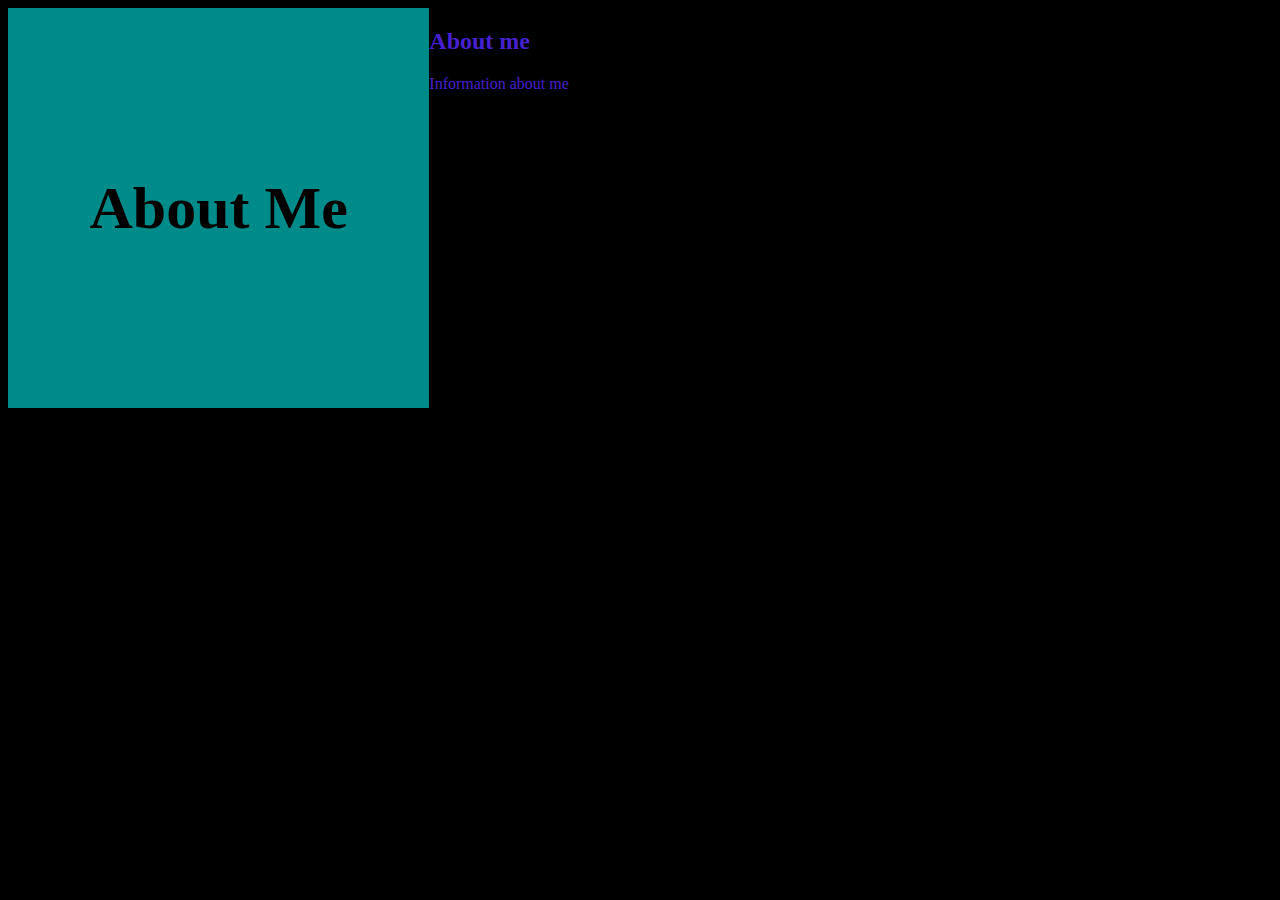
==== aboutpage.html @ bd6f7586 "combined profile page" ====
<!DOCTYPE html>
<html lang="en">
<head>
    <meta charset="UTF-8">
    <meta http-equiv="X-UA-Compatible" content="IE=edge">
    <meta name="viewport" content="width=device-width, initial-scale=1.0">
    <link rel="stylesheet" href="./about-styles.css">
    <title>About me</title>
</head>
<body>

    <div class="container">
        <main>
            <h1>About Me</h1>
        </main>
    <section class="Banner">
        <h2>About me</h2>
        <p>Information about me</p>
    </section>
</body>
</html>
---- about-styles.css ----
main {
    margin:0;
    display: flex; 
    align-items: center;
    justify-content: center;
    height: 400px;
    background: cornflowerblue;
} 


@media (min-width: 576px){
    .container {
        display: grid;
        grid-template-columns: 1fr 1fr;
        grid-template-rows: repeat (3,1fr);
        grid-template-areas: 
            "main main"
            "section-one section-two"
            "section-three .";
    }

    main {

        background-color:  darkcyan;

    }

    h2, p {
    
        color: green;

    }
}



@media (min-width: 992px) {

    body {
        background-color: black;
    }
    .container {
        display: grid;
        grid-template-columns: repeat(3,1fr);
        grid-template-rows: repeat(2,1fr);
        grid-template-areas: 
            "main main main"
            "section-one section-two"
            "... ..."
            "... ...";
    }

    h1{
        font-size: 60px;
    }

    h2, p {
        color: rgb(71, 33, 207);
    }

    .one, .two, .three {
        background-color: black;
    }
}
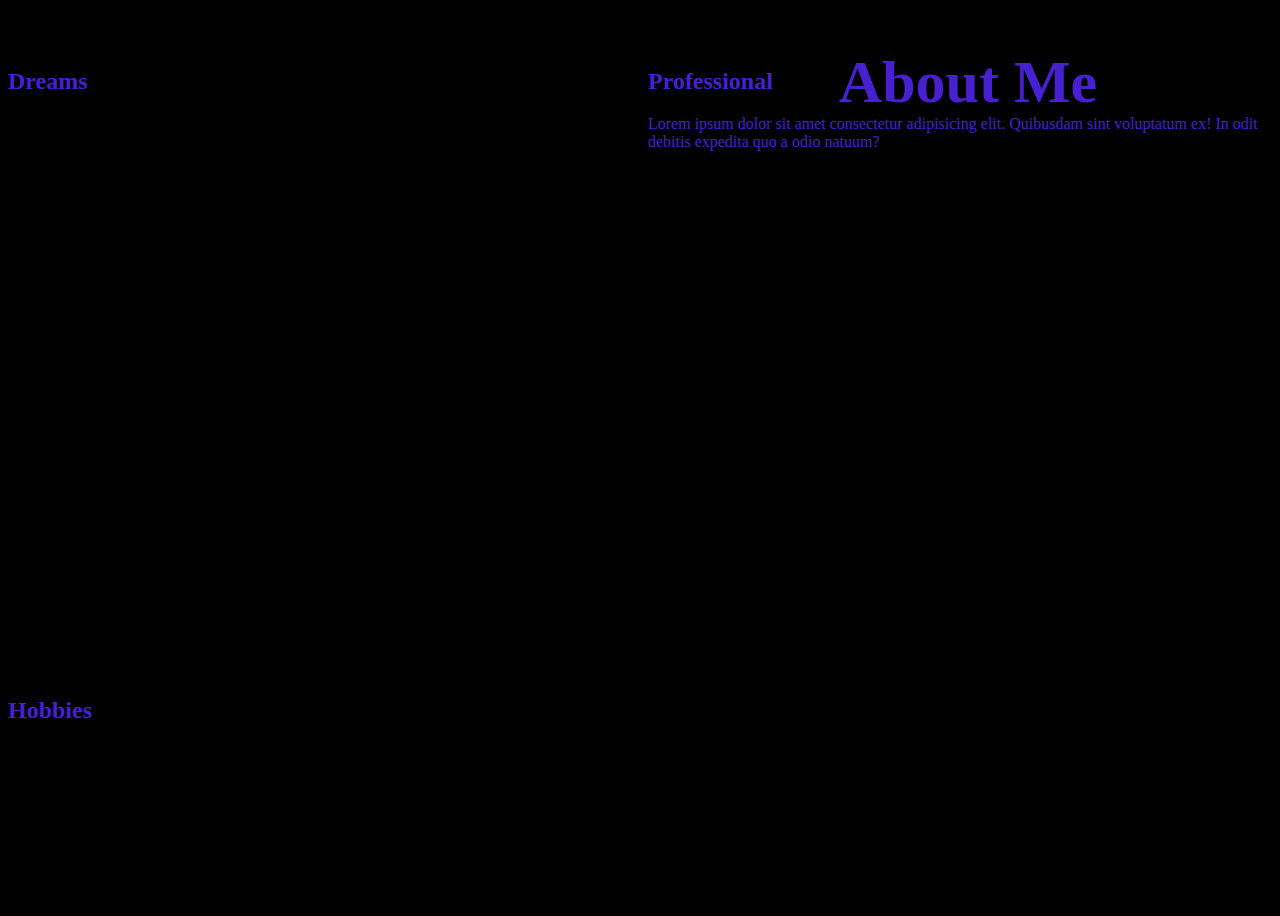
==== commit 021abf66: "unfinished about me page" ====
--- a/aboutpage.html
+++ b/aboutpage.html
@@ -10,12 +10,39 @@
 <body>
 
     <div class="container">
-        <main>
-            <h1>About Me</h1>
-        </main>
-    <section class="Banner">
-        <h2>About me</h2>
-        <p>Information about me</p>
-    </section>
+
+        <section id="header">
+            <h1 id="header">About Me</h1>
+        </section>
+
+        <section id="buisness-photo">
+            <h2 id="buisness-photo"></h2>
+            
+        </section>
+        
+        <section id="professional">
+            <h2 id="professional">Professional</h2>
+           <p>Lorem ipsum dolor sit amet consectetur adipisicing elit. Quibusdam sint voluptatum ex! In odit debitis expedita quo a odio natuum?
+           <p>
+        </section>
+       
+       
+        <section id="dream-photo">
+                <h2 id="dream-photo">Dreams</h2>
+        </section>
+        <section id="dreams">
+            
+        </section>
+       
+        
+        <section id="singing-photo">
+            <h2 id="singing-photo">Hobbies</h2>
+        </section>
+        <section id="hobbies">
+           
+        </section>
+      </div>
+
+
 </body>
 </html>--- a/about-styles.css
+++ b/about-styles.css
@@ -1,36 +1,97 @@
+.container { 
+    display: grid;
+    height: 100vh;
+    width: 100vw;
+   grid-template-columns: 50% 50%;
+   grid-template-rows: 6 1fr;
+    grid-template-areas:
+      "header header"
+      "dream-photo dreams"
+      "buisness-photo professional"
+      "Singing-photo hobbies"
+     
+     
+}
+
+#picture {
+    grid-area: picture;
+    grid-column: 1/2;
+    grid-row: 1/2;
+  }
+  #header {
+    grid-area: header;
+    grid-column: 2/2;
+    grid-row: 2/1;
+    text-align: center;
+    color:rgb(71, 33, 207)
+  }
+  
+  #dream-photo {
+    grid-area: dream-photo;
+  }
+  #dreams{
+    grid-area: education-header;
+    grid-column: 1/2;
+    grid-row: 3/4;
+  }
+
+  #singing-photo {
+    grid-area: singing-photo;
+    grid-column: 1/2;
+    grid-row: 5/6;
+  }
+  #hobbies {
+    grid-area: hobbies;
+    grid-column: 2/2;
+    grid-row: 5/6;
+  }
+ 
+  #professional {
+    grid-area: proffesional;
+    grid-column: 2/2;
+    grid-row: 2/3;
+  }
+
+  
+  #buisness-photo {
+      grid-area: buisness-photo;
+      grid-column: 1/2;
+      grid-row: 3/4;
+  }
+
+
+
 main {
     margin:0;
-    display: flex; 
     align-items: center;
     justify-content: center;
-    height: 400px;
+    height: 100%;
     background: cornflowerblue;
 } 
 
 
-@media (min-width: 576px){
-    .container {
+ @media (min-width: 576px) {
+     .container {
         display: grid;
         grid-template-columns: 1fr 1fr;
-        grid-template-rows: repeat (3,1fr);
+        grid-template-rows: 30pt;
         grid-template-areas: 
             "main main"
-            "section-one section-two"
-            "section-three .";
-    }
+            "banner banner"
+            "professional coding"
+            "singing hobbies"; 
+     }
 
-    main {
+  
 
-        background-color:  darkcyan;
-
-    }
-
+    } 
+ 
     h2, p {
     
         color: green;
 
     }
-}
+
 
 
 
@@ -38,19 +99,21 @@
 
     body {
         background-color: black;
-    }
+     }
     .container {
         display: grid;
-        grid-template-columns: repeat(3,1fr);
-        grid-template-rows: repeat(2,1fr);
+        height: 100vh;
+        width: 100vw;
+       grid-template-columns: 50% 50%;
+       grid-template-rows: 6 1fr;
         grid-template-areas: 
-            "main main main"
-            "section-one section-two"
-            "... ..."
-            "... ...";
-    }
+            "header header"
+            "dream-photo dreams"
+            "buisness-photo professional"
+            "singing-photo hobbies"
+    } 
 
-    h1{
+     h1{
         font-size: 60px;
     }
 
@@ -61,4 +124,4 @@
     .one, .two, .three {
         background-color: black;
     }
-}+}  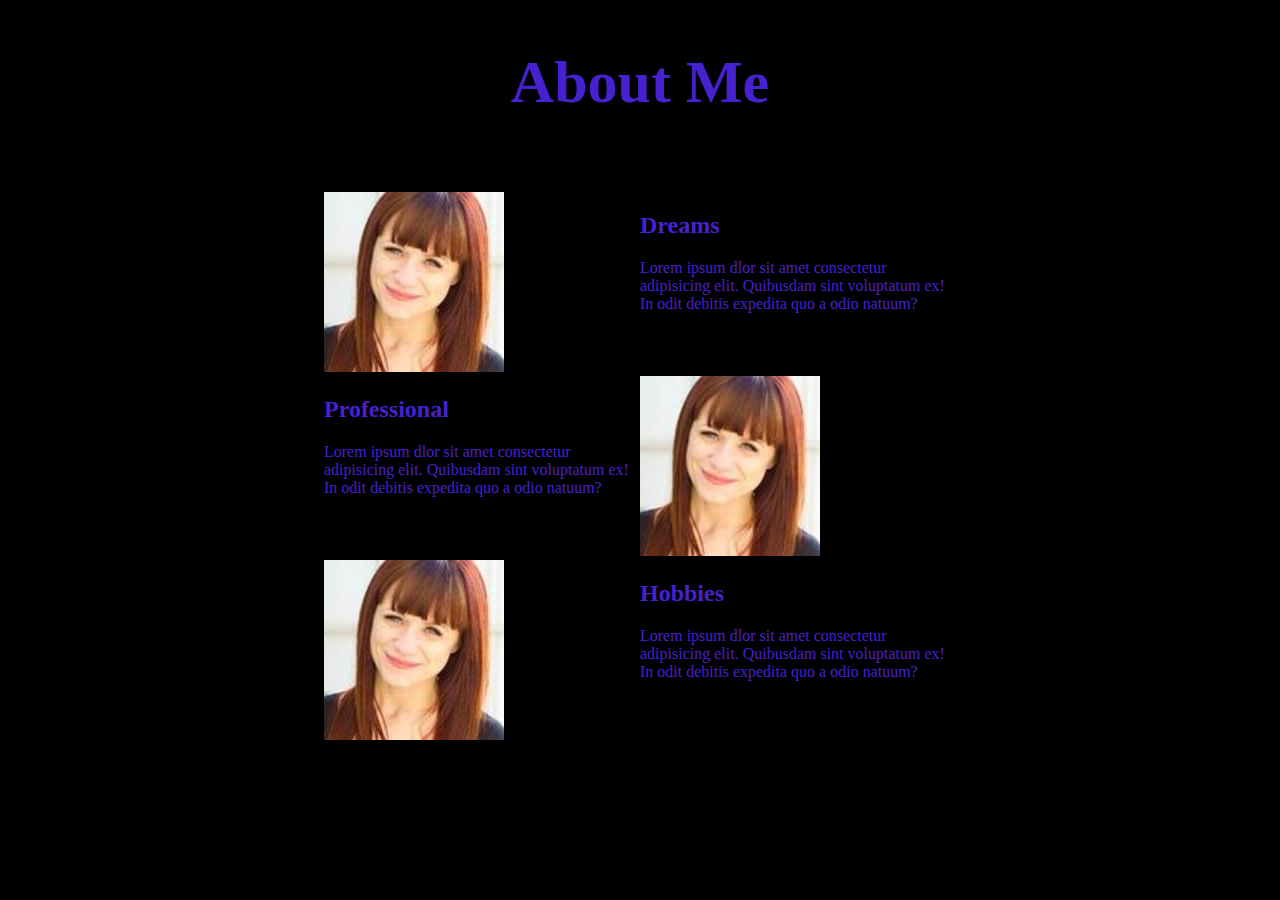
==== commit 3f7a6517: "finished about me" ====
--- a/aboutpage.html
+++ b/aboutpage.html
@@ -12,34 +12,38 @@
     <div class="container">
 
         <section id="header">
-            <h1 id="header">About Me</h1>
+            <h1>About Me</h1>
         </section>
 
         <section id="buisness-photo">
-            <h2 id="buisness-photo"></h2>
+            <img src="./headshot.jpg">
             
         </section>
         
         <section id="professional">
-            <h2 id="professional">Professional</h2>
-           <p>Lorem ipsum dolor sit amet consectetur adipisicing elit. Quibusdam sint voluptatum ex! In odit debitis expedita quo a odio natuum?
-           <p>
+            <h2>Professional</h2>
+           <p>Lorem ipsum dlor sit amet consectetur adipisicing elit. Quibusdam sint 
+               voluptatum ex! In odit debitis expedita quo a odio natuum?</p>
         </section>
        
        
         <section id="dream-photo">
-                <h2 id="dream-photo">Dreams</h2>
+            <img src="./headshot.jpg">
         </section>
         <section id="dreams">
-            
+            <h2>Dreams</h2>
+           <p>Lorem ipsum dlor sit amet consectetur adipisicing elit. Quibusdam sint 
+               voluptatum ex! In odit debitis expedita quo a odio natuum?</p>
         </section>
        
         
         <section id="singing-photo">
-            <h2 id="singing-photo">Hobbies</h2>
+            <img src="./headshot.jpg">
         </section>
         <section id="hobbies">
-           
+            <h2>Hobbies</h2>
+           <p>Lorem ipsum dlor sit amet consectetur adipisicing elit. Quibusdam sint 
+               voluptatum ex! In odit debitis expedita quo a odio natuum?</p>
         </section>
       </div>
 
--- a/about-styles.css
+++ b/about-styles.css
@@ -1,27 +1,30 @@
 .container { 
     display: grid;
-    height: 100vh;
-    width: 100vw;
-   grid-template-columns: 50% 50%;
-   grid-template-rows: 6 1fr;
+    /* height: 100vh;
+    width: 100vw; */
+   grid-template-columns: 1fr;
+   grid-template-rows: repeat(7, 1fr);
     grid-template-areas:
-      "header header"
-      "dream-photo dreams"
-      "buisness-photo professional"
-      "Singing-photo hobbies"
+      "header"
+      "dream-photo" 
+      "dreams"
+      "buisness-photo" 
+      "professional"
+      "singing-photo" 
+      "hobbies";
      
      
 }
 
 #picture {
     grid-area: picture;
-    grid-column: 1/2;
-    grid-row: 1/2;
+    /* grid-column: 1/2;
+    grid-row: 1/2; */
   }
   #header {
     grid-area: header;
-    grid-column: 2/2;
-    grid-row: 2/1;
+    /* grid-column: 2/2;
+    grid-row: 2/1; */
     text-align: center;
     color:rgb(71, 33, 207)
   }
@@ -30,56 +33,47 @@
     grid-area: dream-photo;
   }
   #dreams{
-    grid-area: education-header;
-    grid-column: 1/2;
-    grid-row: 3/4;
+    grid-area: dreams;
+    /* grid-column: 1/2;
+    grid-row: 3/4; */
   }
 
   #singing-photo {
     grid-area: singing-photo;
-    grid-column: 1/2;
-    grid-row: 5/6;
+    /* grid-column: 1/2;
+    grid-row: 5/6; */
   }
   #hobbies {
     grid-area: hobbies;
-    grid-column: 2/2;
-    grid-row: 5/6;
+    /* grid-column: 2/2;
+    grid-row: 5/6; */
   }
  
   #professional {
-    grid-area: proffesional;
-    grid-column: 2/2;
-    grid-row: 2/3;
+    grid-area: professional;
+    /* grid-column: 2/2;
+    grid-row: 2/3; */
   }
 
   
   #buisness-photo {
       grid-area: buisness-photo;
-      grid-column: 1/2;
-      grid-row: 3/4;
+      /* grid-column: 1/2;
+      grid-row: 3/4; */
   }
 
-
-
-main {
-    margin:0;
-    align-items: center;
-    justify-content: center;
-    height: 100%;
-    background: cornflowerblue;
-} 
 
 
  @media (min-width: 576px) {
      .container {
         display: grid;
         grid-template-columns: 1fr 1fr;
-        grid-template-rows: 30pt;
-        grid-template-areas: 
-            "main main"
-            "banner banner"
-            "professional coding"
-            "singing hobbies"; 
+        grid-template-rows: repeat(4, 1fr);
+        grid-template-areas:
+            "header header"
+            "dream-photo dreams"
+            "professional buisness-photo" 
+            "singing-photo hobbies";
      }
 
   
@@ -102,16 +96,14 @@
      }
     .container {
         display: grid;
-        height: 100vh;
-        width: 100vw;
-       grid-template-columns: 50% 50%;
-       grid-template-rows: 6 1fr;
-        grid-template-areas: 
-            "header header"
-            "dream-photo dreams"
-            "buisness-photo professional"
-            "singing-photo hobbies"
-    } 
+        grid-template-columns: 1fr 1fr 1fr 1fr;
+        grid-template-rows: repeat(4, 1fr);
+        grid-template-areas:
+            ". header header ."
+            ". dream-photo dreams ."
+            ". professional buisness-photo ." 
+            ". singing-photo hobbies .";
+     }
 
      h1{
         font-size: 60px;
